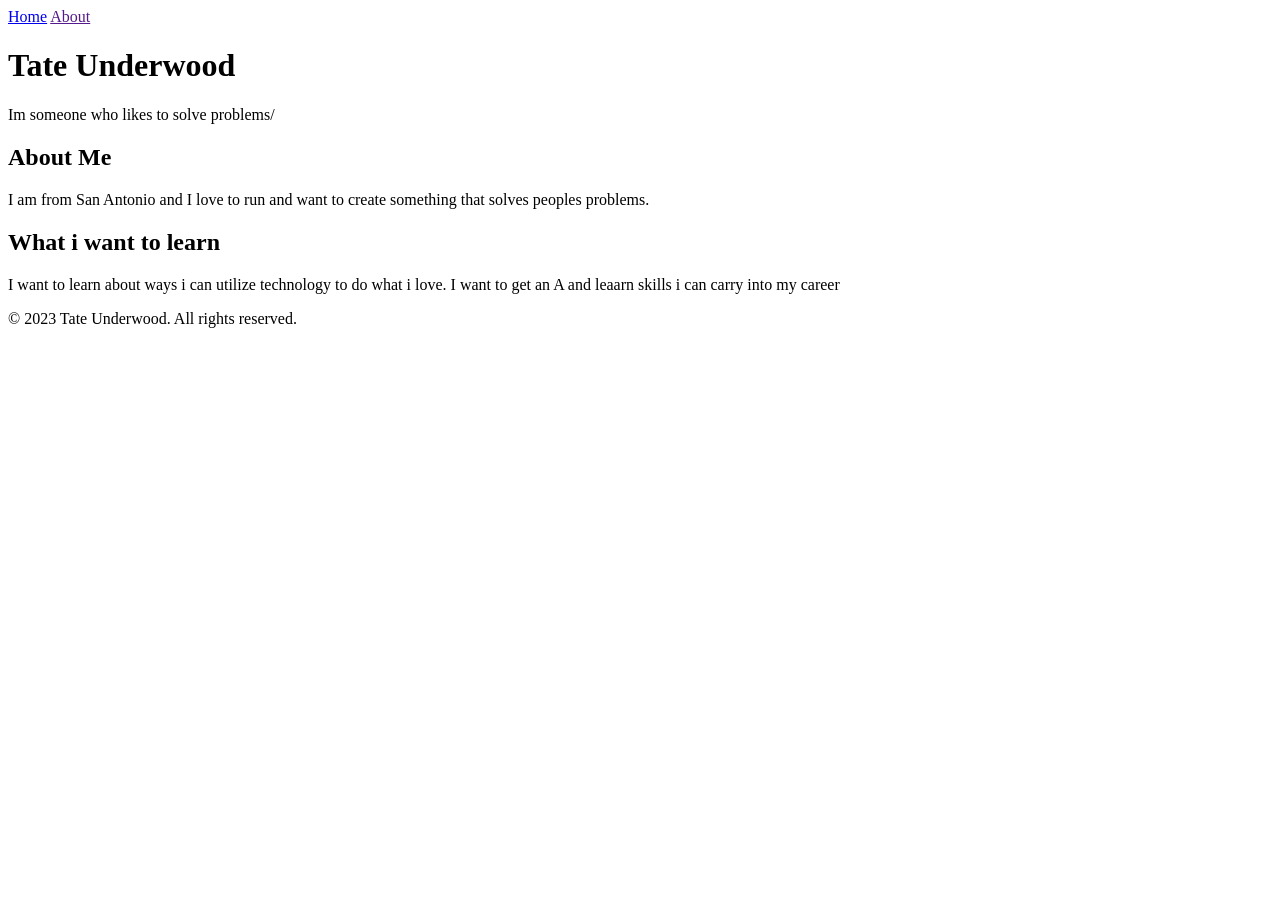
==== index.html @ 60151d85 "first big commit first big commit" ====
<!DOCTYPE html>
<html lang="en">
<head>
    <meta charset="UTF-8">
    <meta name="viewport" content="width=device-width, initial-scale=1.0">
    <title>Portfolio Home</title>
</head>
<body>

<header>
   

    <nav>
        <a href="index.html">Home</a>
        <a href=""about.html">About</a>
    </nav>

 <h1>Tate Underwood</h1>
    <p>Im someone who likes to solve problems/</p>

</header>

    <main>
        <section>
            <h2> About Me</h2>
            <p>I am from San Antonio and I love to run and want to create something that solves peoples problems.</p>
        </section>

        </section>
        <h2> What i want to learn</h2>
        <p> I want to learn about ways i can utilize technology to do what i love. I want to get an A and leaarn skills i can carry into my career</p>
        <sections>
    
        </main>

        <footer>
            <p>&copy; 2023 Tate Underwood. All rights reserved.</p>
        </footer>
    </main>
</header></p></p>

    </h1></h1>
</header>
</body>
</html>
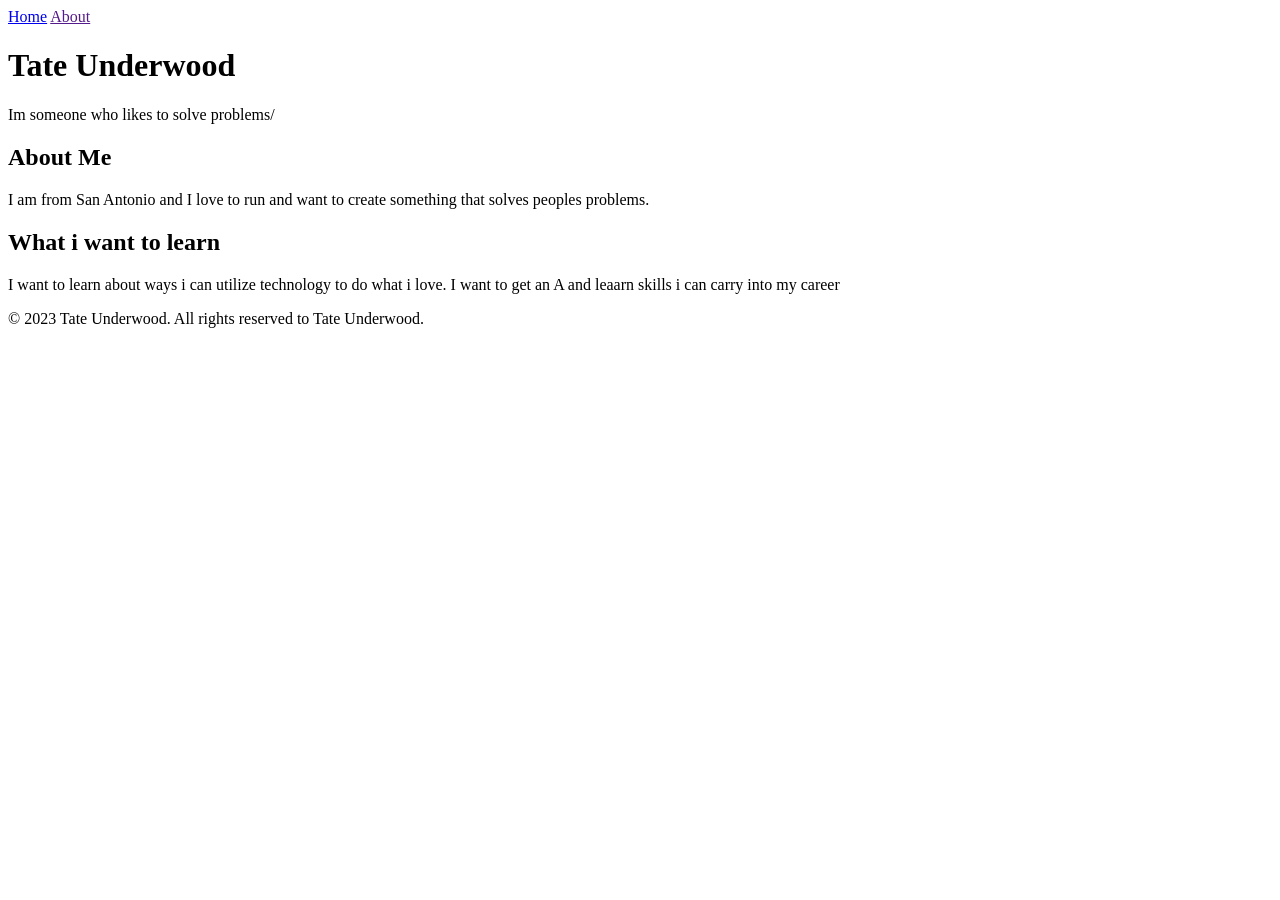
==== commit 63426f9a: "Update index.html made small change to footer" ====
--- a/index.html
+++ b/index.html
@@ -34,7 +34,7 @@
         </main>
 
         <footer>
-            <p>&copy; 2023 Tate Underwood. All rights reserved.</p>
+            <p>&copy; 2023 Tate Underwood. All rights reserved to Tate Underwood.</p>
         </footer>
     </main>
 </header></p></p>
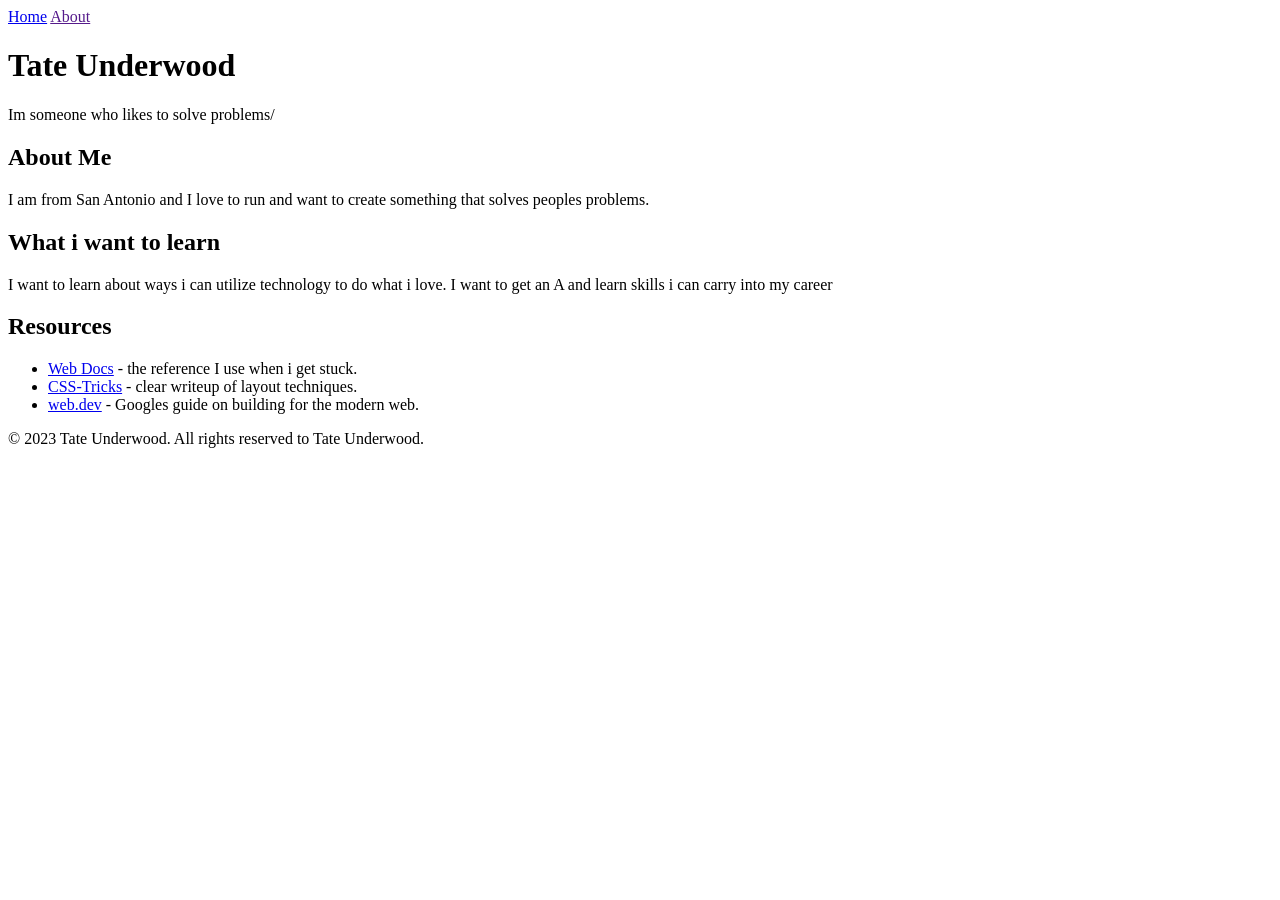
==== commit 3f5b113c: "list and links adding first list and external links" ====
--- a/index.html
+++ b/index.html
@@ -21,6 +21,7 @@
 </header>
 
     <main>
+        
         <section>
             <h2> About Me</h2>
             <p>I am from San Antonio and I love to run and want to create something that solves peoples problems.</p>
@@ -28,11 +29,18 @@
 
         </section>
         <h2> What i want to learn</h2>
-        <p> I want to learn about ways i can utilize technology to do what i love. I want to get an A and leaarn skills i can carry into my career</p>
+        <p> I want to learn about ways i can utilize technology to do what i love. I want to get an A and learn skills i can carry into my career</p>
         <sections>
     
         </main>
-
+<aside id="resources">
+            <h2>Resources</h2>
+            <ul>
+                <li><a href="https://developer.mozilla.org/" target="_blank" rel="noopener" >Web Docs</a> - the reference I use when i get stuck.</li>
+                <li><a href="https://css-tricks.com/" target="_blank" rel="noopener">CSS-Tricks</a> - clear writeup of layout techniques.</li>
+                <li><a href="https://web.dev/" target="_blank" rel="noopener">web.dev</a> - Googles guide on building for the modern web.</li>
+            </ul>
+        </aside>
         <footer>
             <p>&copy; 2023 Tate Underwood. All rights reserved to Tate Underwood.</p>
         </footer>
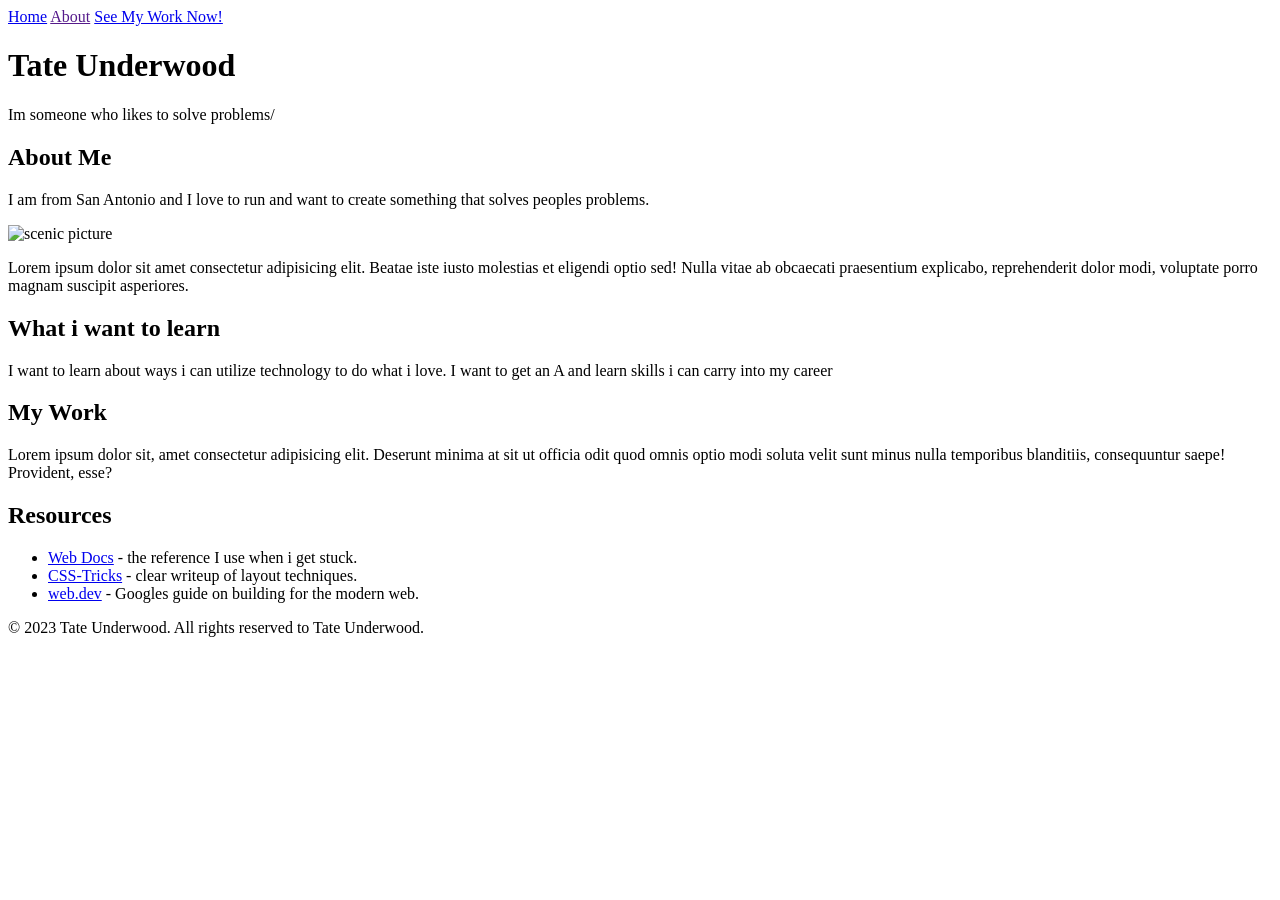
==== commit 18441650: "more changes few stuff changed" ====
--- a/index.html
+++ b/index.html
@@ -13,6 +13,7 @@
     <nav>
         <a href="index.html">Home</a>
         <a href=""about.html">About</a>
+        <a href="#work">See My Work Now!</a>
     </nav>
 
  <h1>Tate Underwood</h1>
@@ -27,11 +28,23 @@
             <p>I am from San Antonio and I love to run and want to create something that solves peoples problems.</p>
         </section>
 
+<img src="images/.png" alt="scenic picture" style="max-width: 100%;">
+
+<p>Lorem ipsum dolor sit amet consectetur adipisicing elit. Beatae iste iusto molestias et eligendi optio sed! Nulla vitae ab obcaecati praesentium explicabo, reprehenderit dolor modi, voluptate porro magnam suscipit asperiores.</p>
         </section>
         <h2> What i want to learn</h2>
         <p> I want to learn about ways i can utilize technology to do what i love. I want to get an A and learn skills i can carry into my career</p>
+    </sections>
+    
         <sections>
-    
+
+        <h2 id="work">My Work</h2>
+
+        <p>Lorem ipsum dolor sit, amet consectetur adipisicing elit. Deserunt minima at sit ut officia odit quod omnis optio modi soluta velit sunt minus nulla temporibus blanditiis, consequuntur saepe! Provident, esse?</p>
+
+    </sections>
+
+
         </main>
 <aside id="resources">
             <h2>Resources</h2>
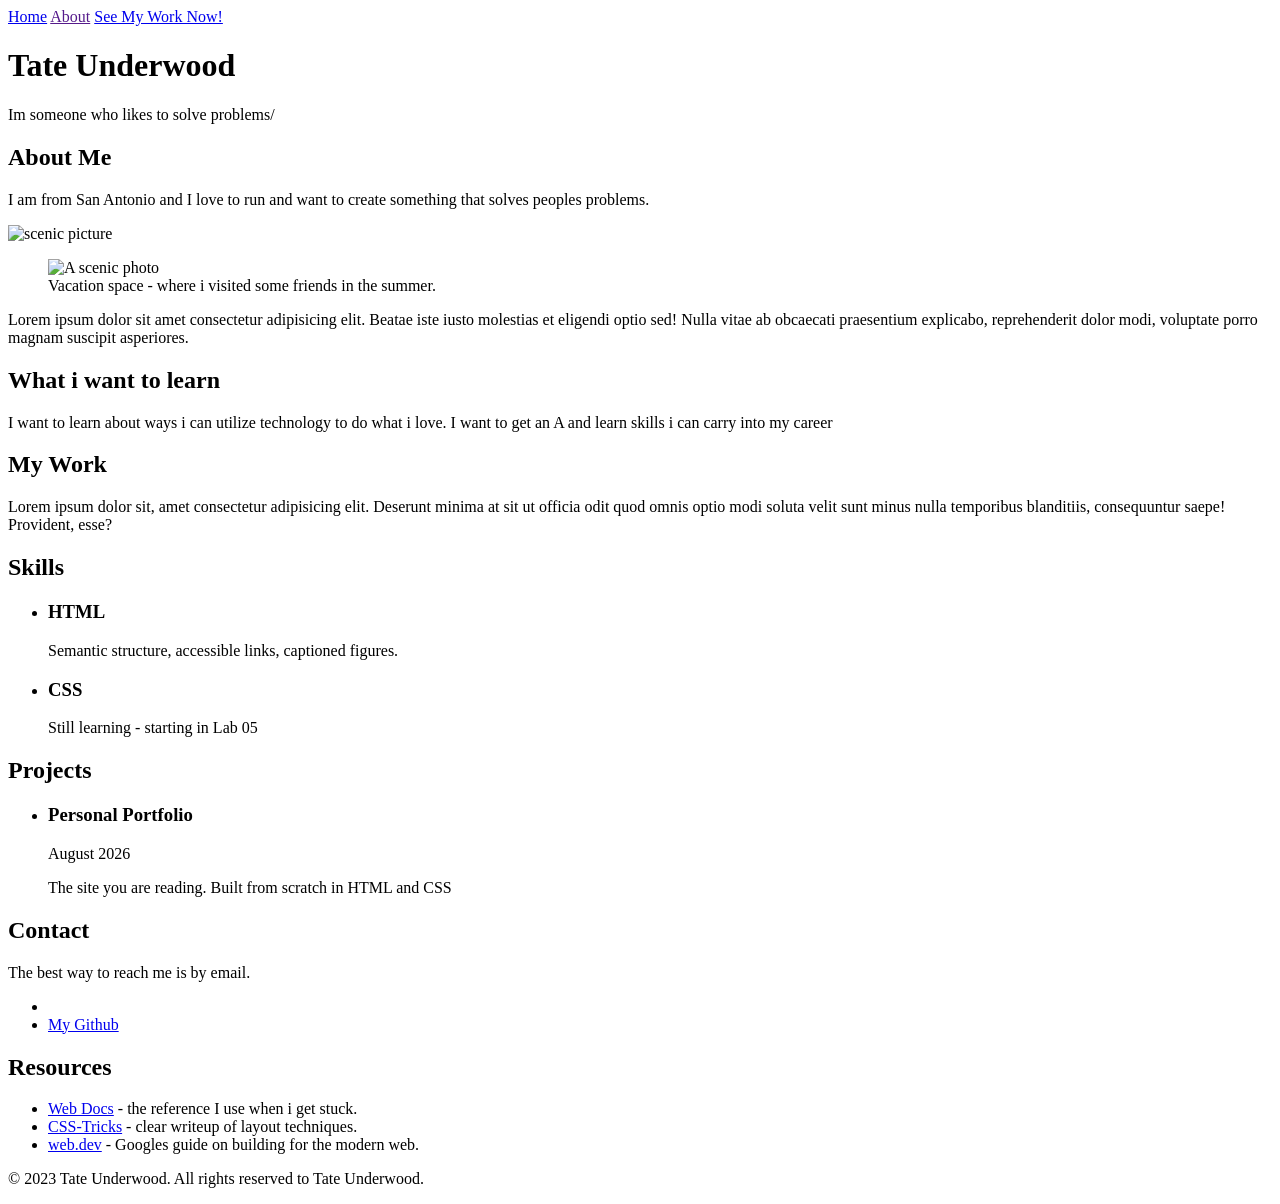
==== commit d74d7b6b: "additions adding some details" ====
--- a/index.html
+++ b/index.html
@@ -29,7 +29,10 @@
         </section>
 
 <img src="images/.png" alt="scenic picture" style="max-width: 100%;">
-
+<figure>
+    <img src="image/workspace.jpg" alt="A scenic photo">
+    <figcaption>Vacation space - where i visited some friends in the summer.</figcaption>
+</figure>
 <p>Lorem ipsum dolor sit amet consectetur adipisicing elit. Beatae iste iusto molestias et eligendi optio sed! Nulla vitae ab obcaecati praesentium explicabo, reprehenderit dolor modi, voluptate porro magnam suscipit asperiores.</p>
         </section>
         <h2> What i want to learn</h2>
@@ -43,8 +46,41 @@
         <p>Lorem ipsum dolor sit, amet consectetur adipisicing elit. Deserunt minima at sit ut officia odit quod omnis optio modi soluta velit sunt minus nulla temporibus blanditiis, consequuntur saepe! Provident, esse?</p>
 
     </sections>
+    <section id="skills">
 
+        <h2>Skills</h2>
+        <ul class="skills-grid">
+            <li class="skill-card">
+                <h3>HTML</h3>
+                <p>Semantic structure, accessible links, captioned figures.</p>
 
+            </li>
+            <li class="skill-card">
+                <h3>CSS</h3>
+                <p>Still learning - starting in Lab 05</p>
+            </li>
+        </ul>
+    </section>
+    
+    <section id=""projects>
+        <h2>Projects</h2>
+        <ul class="project-list">
+            <li class="project-card">
+                <h3>Personal Portfolio</h3>
+                <p><time datetime="2026-08">August 2026</time></p>
+                <p>The site you are reading. Built from scratch in HTML and CSS</p>
+            </li>
+        </ul>
+    </section>
+
+    <section>
+        <h2>Contact</h2>
+        <p>The best way to reach me is by email.</p>
+        <ul>
+            <li><a href="tate.underwood@tcu.edu"></a></li>
+            <li><a href="https://github.com/tateunderwood" target="_blank" rel="noopener">My Github</a></li>
+        </ul>
+    </section>
         </main>
 <aside id="resources">
             <h2>Resources</h2>
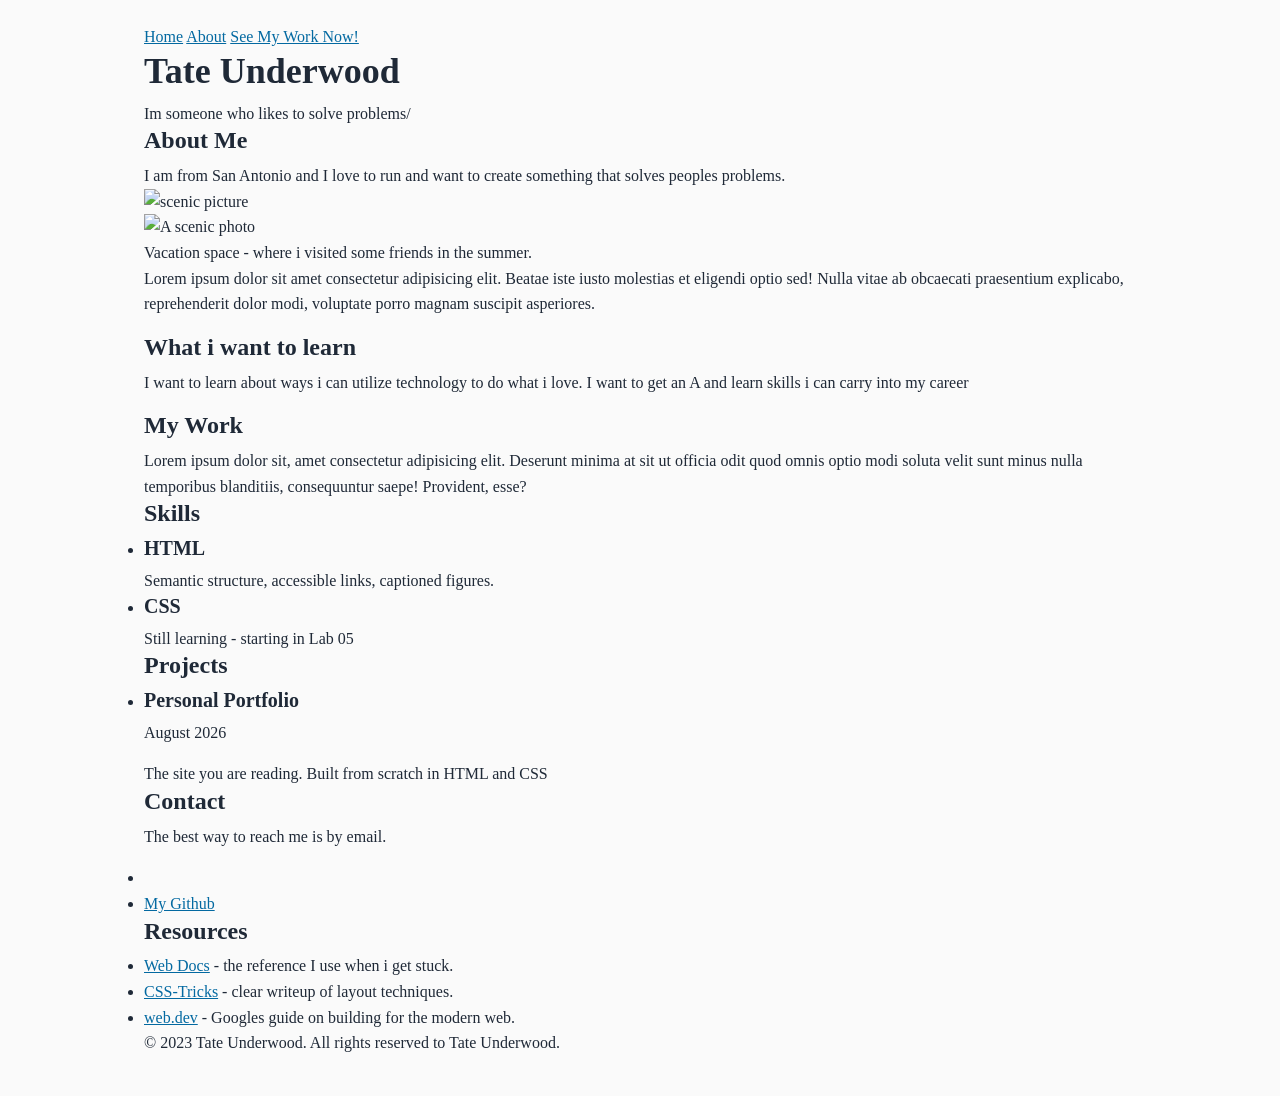
==== commit e46397d6: "8-31 more stuff" ====
--- a/index.html
+++ b/index.html
@@ -4,6 +4,7 @@
     <meta charset="UTF-8">
     <meta name="viewport" content="width=device-width, initial-scale=1.0">
     <title>Portfolio Home</title>
+    <link rel="stylesheet" href="css/styles.css">
 </head>
 <body>
 
@@ -28,7 +29,7 @@
             <p>I am from San Antonio and I love to run and want to create something that solves peoples problems.</p>
         </section>
 
-<img src="images/.png" alt="scenic picture" style="max-width: 100%;">
+<img src="images/.png" alt="scenic picture">
 <figure>
     <img src="image/workspace.jpg" alt="A scenic photo">
     <figcaption>Vacation space - where i visited some friends in the summer.</figcaption>
--- a/css/styles.css
+++ b/css/styles.css
@@ -0,0 +1,72 @@
+/* ==========================
+   1. RESET
+   ========================== */
+*,
+   *::before,
+   *::after {
+     box-sizing: border-box;
+     margin: 0;
+     padding: 0;
+    }
+
+img {
+    max-width: 100%;
+    height: auto;
+    display: block;
+}    
+/* ==========================
+   2. DESIGN TOKENS
+   ========================== */
+:root {
+    /* Color */
+    --color-bg: #fafafa;
+    --color-surface: #ffffff;
+    --color-text: #1f2937;
+    --color-muted: #6b7280;
+    --color-accent: #0369a1;
+
+    /* Spacing — a modular scale */
+    --space-sm: 0.5rem;
+    --space-md: 1rem;
+    --space-lg: 1.5rem;
+    --space-xl: 2rem;
+
+    /* Typography */
+    --text-base: 1rem;
+    --text-h3: 1.25rem;
+    --text-h2: 1.5rem;
+    --text-h1: 2.25rem;
+    --leading-body: 1.6;
+    --leading-heading: 1.2;
+
+    /* Layout */
+    --page-width: 64rem;
+    --reading-width: 70ch;
+}
+/* ==========================
+   3. BASE ELEMENT STYLES
+   ========================== */
+body {
+    background-color: var(--color-bg);
+    color: var(--color-text);
+    font-size: var(--text-base);
+    line-height: var(--leading-body);
+}
+
+h1 { font-size: var(--text-h1); line-height: var(--leading-heading); }
+h2 { font-size: var(--text-h2); line-height: var(--leading-heading); }
+h3 { font-size: var(--text-h3); line-height: var(--leading-heading); }
+
+h1, h2, h3 { margin-bottom: var(--space-sm); }
+p { margin-bottom: var(--space-md); }
+p:last-child { margin-bottom: 0; }
+
+a { color: var(--color-accent); }
+/* ==========================
+   4. LAYOUT
+   ========================== */
+body {
+    max-width: var(--page-width);
+    margin: 0 auto;
+    padding: var(--space-lg) var(--space-md);
+}
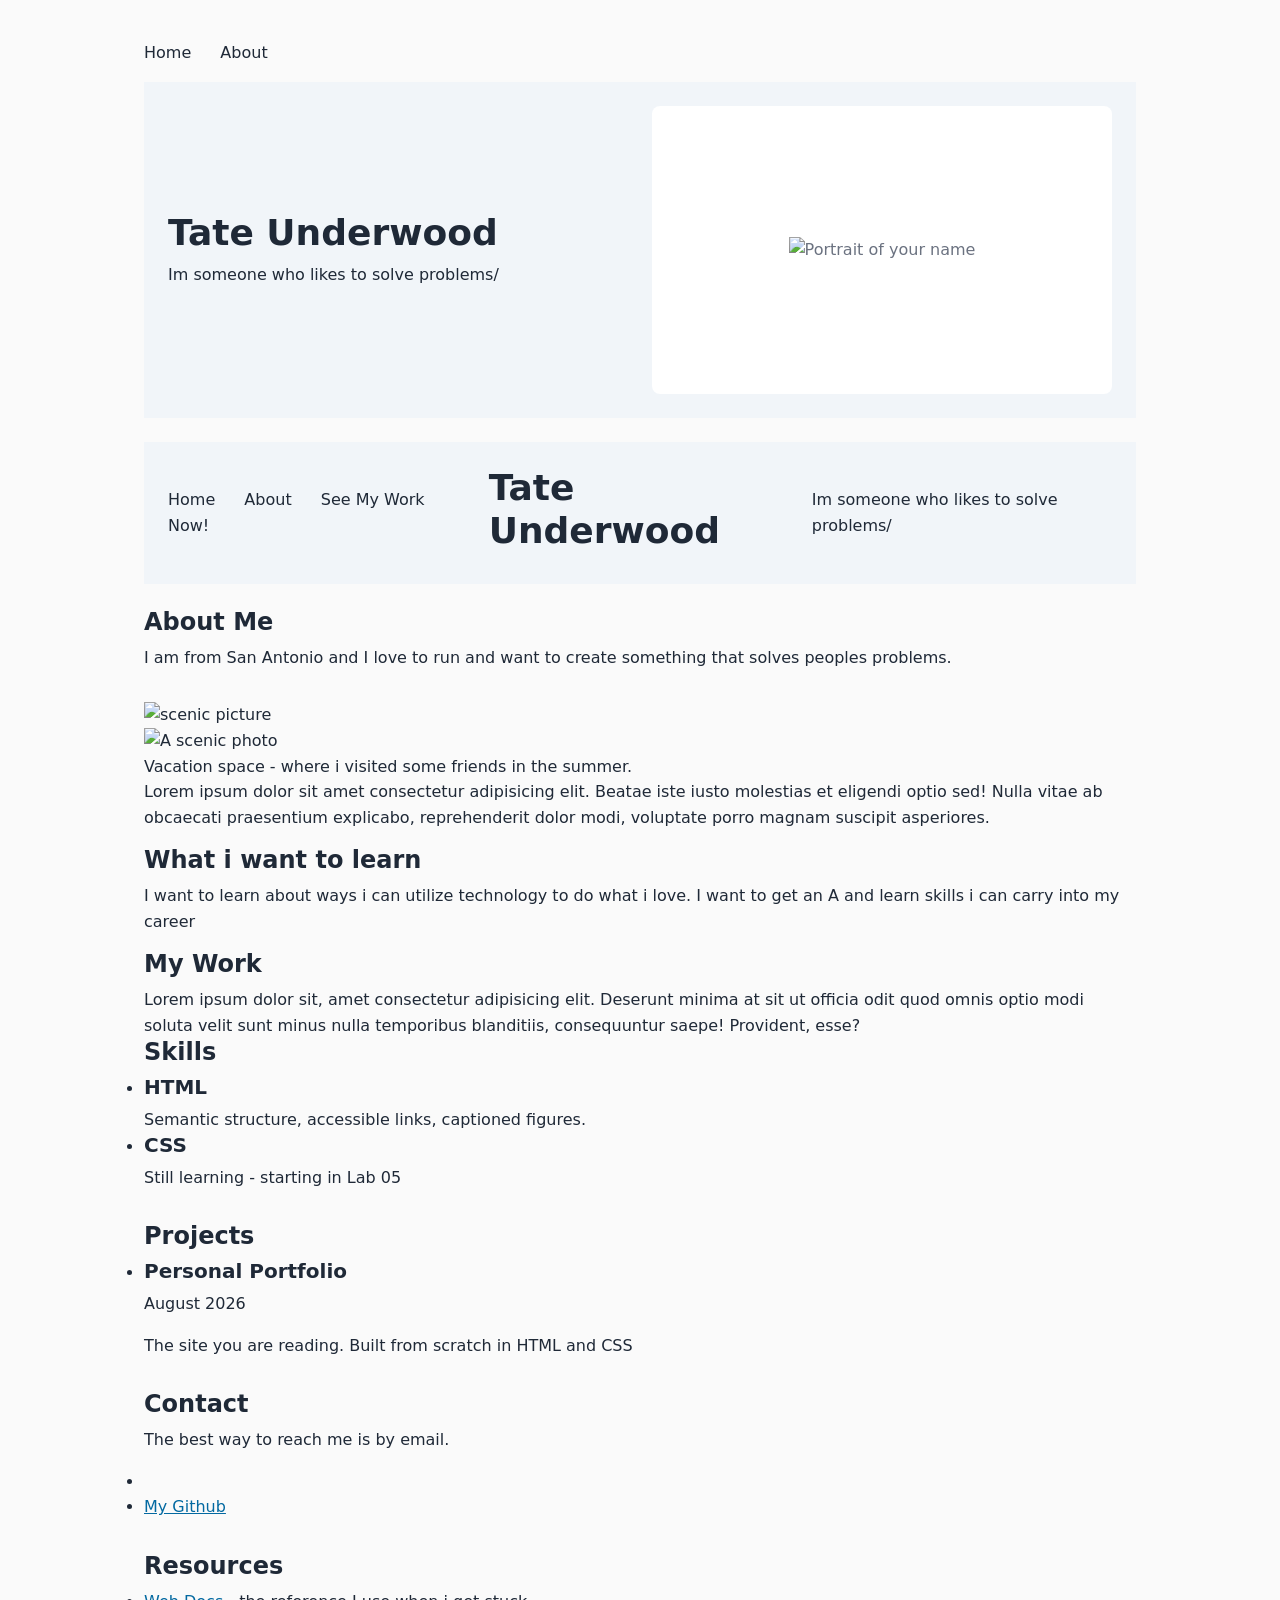
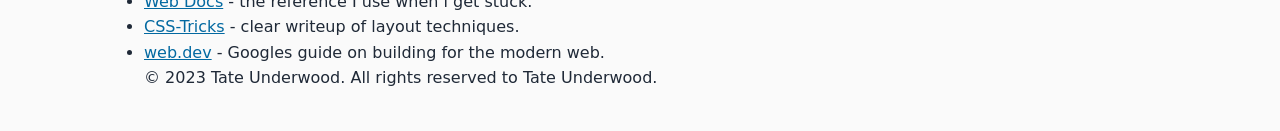
==== commit a1ac5df3: "more stuff more stuff" ====
--- a/index.html
+++ b/index.html
@@ -7,13 +7,26 @@
     <link rel="stylesheet" href="css/styles.css">
 </head>
 <body>
+<nav>
+    <a href="index.html">Home</a> 
+    <a href="about.html">About</a>
+</nav>
 
+<header>
+    <div class="header-text">
+        <h1>Tate Underwood</h1>
+        <p>Im someone who likes to solve problems/</p>
+    </div>
+    <div class="header-pic">
+        <img src="images/your-photo.jpg" alt="Portrait of your name">
+    </div>
+</header>
 <header>
    
 
     <nav>
         <a href="index.html">Home</a>
-        <a href=""about.html">About</a>
+        <a href="about.html">About</a>
         <a href="#work">See My Work Now!</a>
     </nav>
 
--- a/css/styles.css
+++ b/css/styles.css
@@ -42,11 +42,15 @@
     /* Layout */
     --page-width: 64rem;
     --reading-width: 70ch;
+    --font-stack: system-ui, 'Segoe UI', Tahoma, sans-serif;
+    --color-surface-alt: #f1f5f9;
+    --radius-md: 8px;
 }
 /* ==========================
    3. BASE ELEMENT STYLES
    ========================== */
 body {
+    font-family: var(--font-stack);
     background-color: var(--color-bg);
     color: var(--color-text);
     font-size: var(--text-base);
@@ -69,4 +73,36 @@
     max-width: var(--page-width);
     margin: 0 auto;
     padding: var(--space-lg) var(--space-md);
-}+}
+
+header {
+    display: flex;
+    align-items: center;
+    gap: var(--space-lg);
+    padding: var(--space-lg);
+    background-color: var(--color-surface-alt);
+    margin-bottom: var(--space-lg);
+}
+.header-text { flex: 1; }
+.header-pic {
+    flex: 1;
+    background-color: var(--color-surface);
+    min-height: 18rem;
+    border-radius: var(--radius-md);
+    display: flex;
+    align-items: center;
+    justify-content: center;
+    color: var(--color-muted);
+}
+
+nav {
+    padding: var(--space-md) 0;
+}
+nav a {
+    color: var(--color-text);
+    text-decoration: none;
+    margin-right: var(--space-lg);
+}
+nav a:hover { color: var(--color-accent); }
+
+section { margin-bottom: var(--space-xl); }
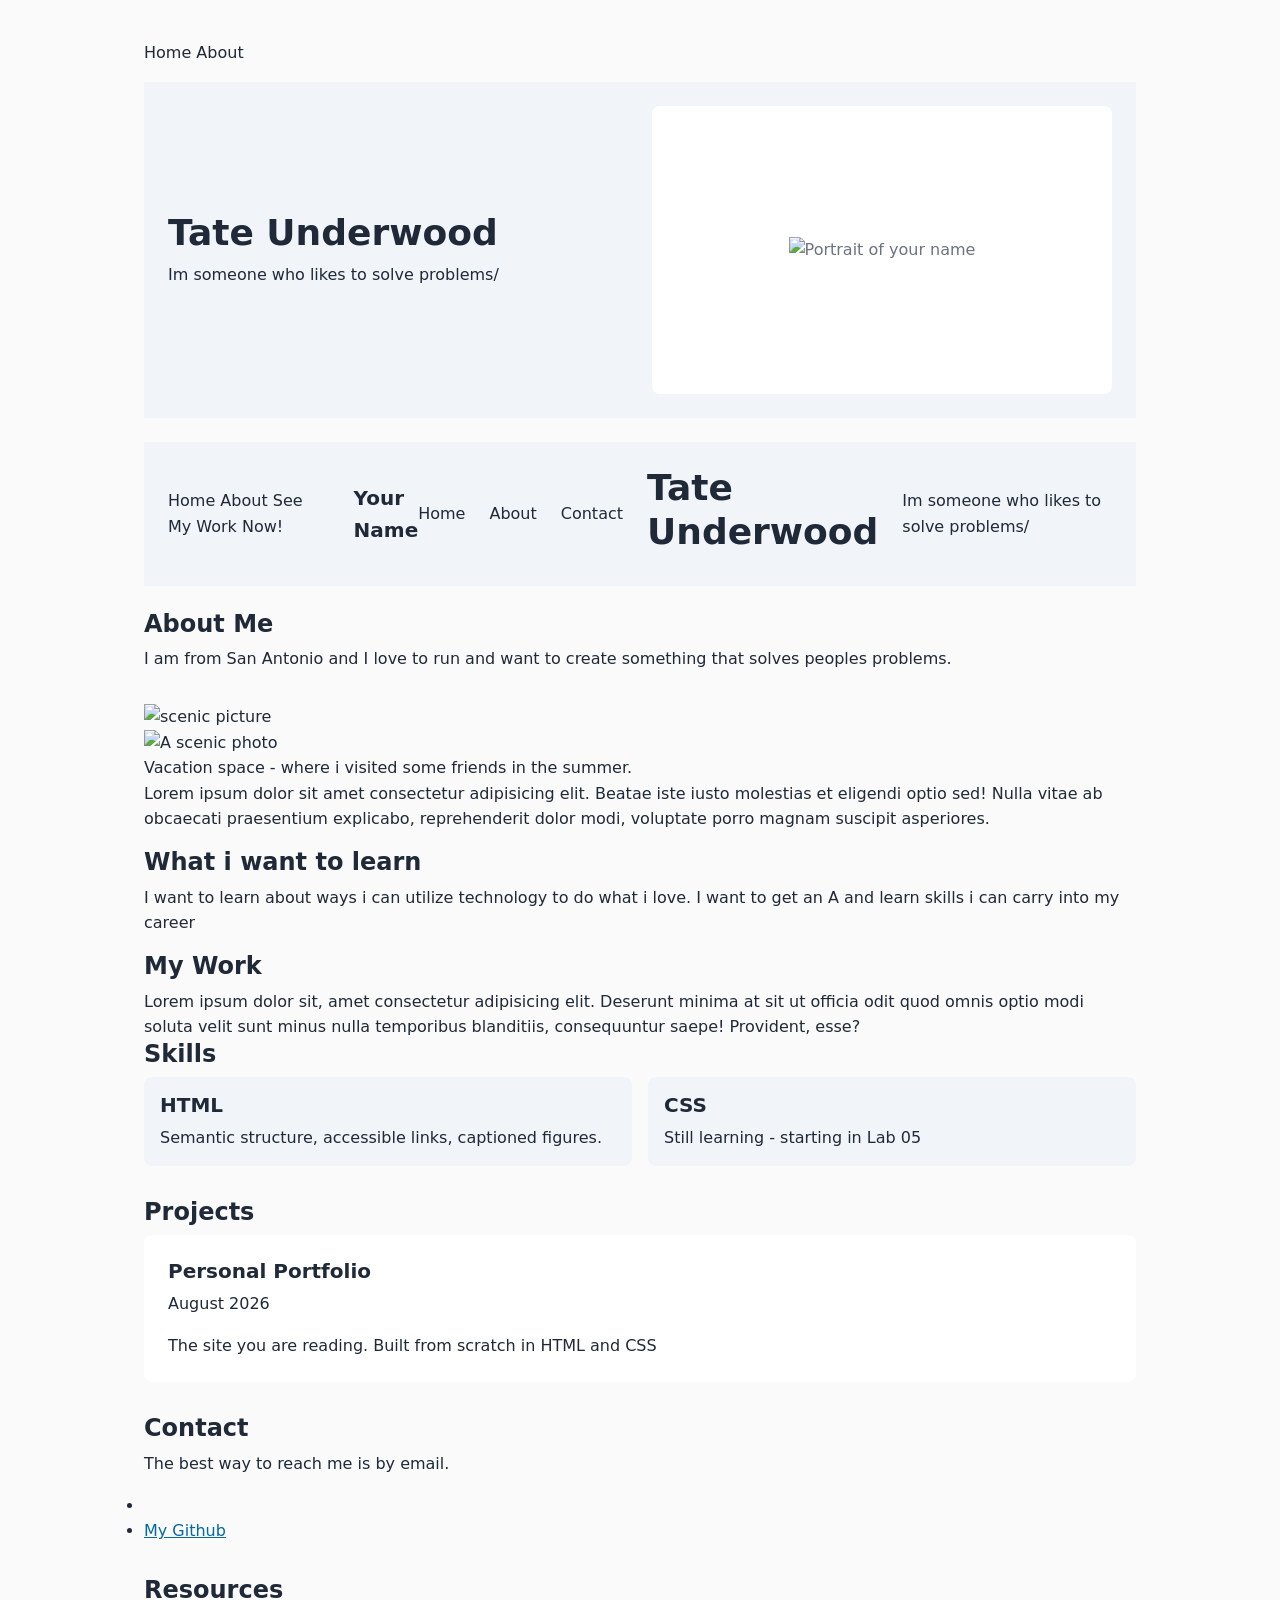
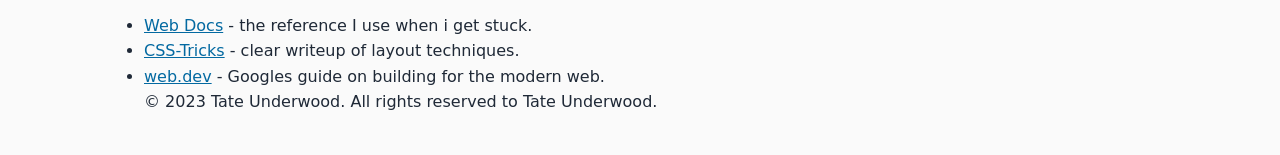
==== commit d88c89bf: "catch up been busy outside of class, getting caught up" ====
--- a/index.html
+++ b/index.html
@@ -29,6 +29,15 @@
         <a href="about.html">About</a>
         <a href="#work">See My Work Now!</a>
     </nav>
+
+    <nav class="nav-container">
+    <a href="index.html" class="logo">Your Name</a>
+    <div class="nav-links">
+        <a href="index.html">Home</a>
+        <a href="about.html">About</a>
+        <a href="index.html#contact">Contact</a>
+    </div>
+</nav>
 
  <h1>Tate Underwood</h1>
     <p>Im someone who likes to solve problems/</p>
--- a/css/styles.css
+++ b/css/styles.css
@@ -45,6 +45,12 @@
     --font-stack: system-ui, 'Segoe UI', Tahoma, sans-serif;
     --color-surface-alt: #f1f5f9;
     --radius-md: 8px;
+
+:root {
+    /* ...existing tokens... */
+    --color-border: #e5e7eb;
+    --shadow-sm: 0 2px 4px rgba(0, 0, 0, 0.1);
+}
 }
 /* ==========================
    3. BASE ELEMENT STYLES
@@ -101,8 +107,58 @@
 nav a {
     color: var(--color-text);
     text-decoration: none;
-    margin-right: var(--space-lg);
 }
 nav a:hover { color: var(--color-accent); }
 
-section { margin-bottom: var(--space-xl); }+.nav-container {
+    display: flex;
+    justify-content: space-between;
+    align-items: center;
+}
+.nav-links { display: flex; gap: var(--space-lg); }
+.logo {
+    font-size: var(--text-h3);
+    font-weight: bold;
+    color: var(--color-text);
+    text-decoration: none;
+}
+
+section { margin-bottom: var(--space-xl); }
+
+.skills-grid {
+    list-style: none;
+    display: flex;
+    flex-wrap: wrap;
+    gap: var(--space-md);
+}
+.skill-card {
+    flex: 1;
+    min-width: 12rem;
+    padding: var(--space-md);
+    background-color: var(--color-surface-alt);
+    border-radius: var(--radius-md);
+}
+
+.about {
+    display: flex;
+    flex-wrap: wrap;
+    align-items: center;
+    gap: var(--space-lg);
+}
+.about-image { flex: 1; min-width: 16rem; }
+.about-image img { width: 100%; border-radius: var(--radius-md); }
+.about-text { flex: 2; min-width: 16rem; max-width: var(--reading-width); }
+
+.project-list {
+    list-style: none;
+    display: flex;
+    flex-direction: column;
+    gap: var(--space-lg);
+}
+.project-card {
+    padding: var(--space-lg);
+    background-color: var(--color-surface);
+    border: 1px solid var(--color-border);
+    border-radius: var(--radius-md);
+    box-shadow: var(--shadow-sm);
+}
